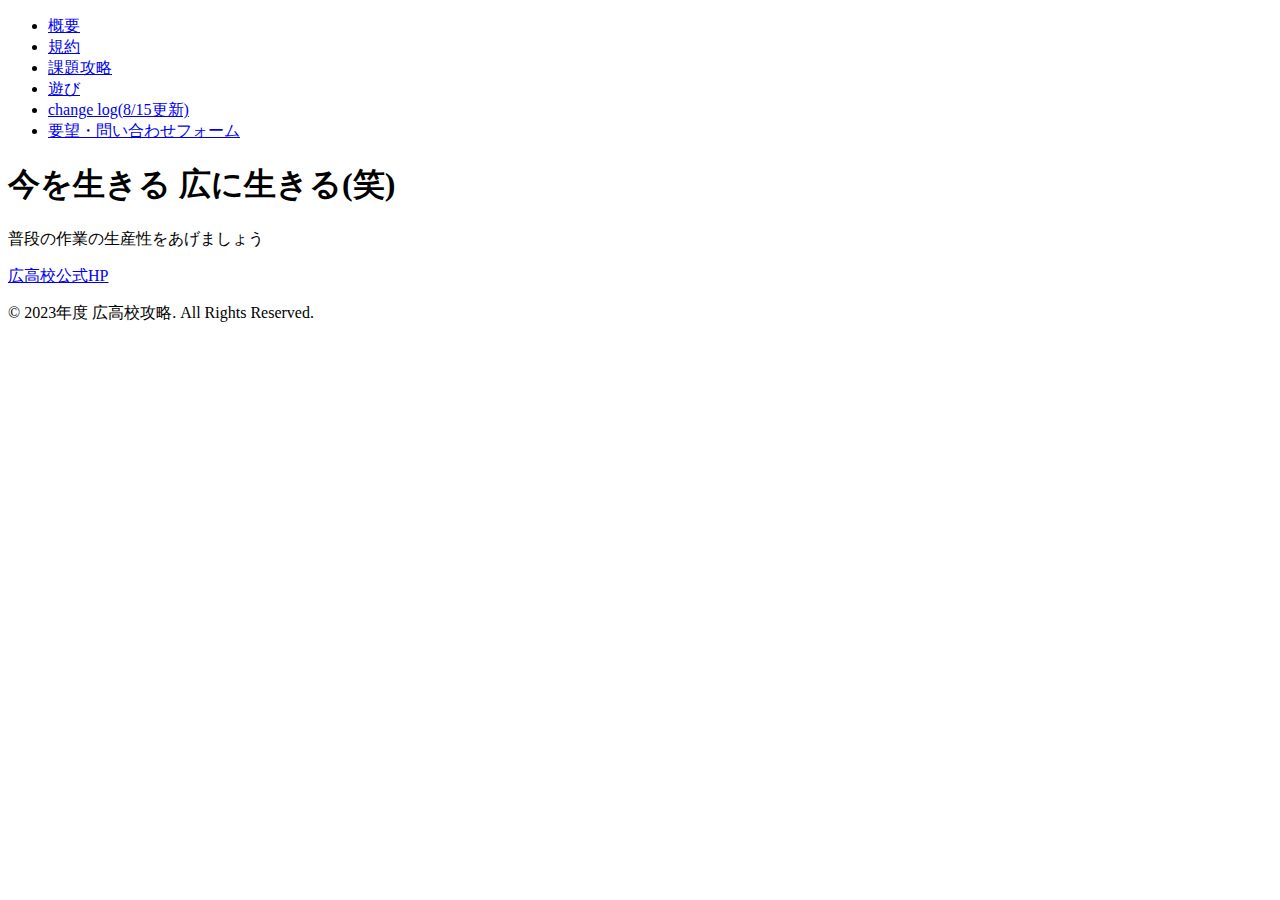
==== index.html @ d502fe83 "Update index.html" ====
<!DOCTYPE html>
<html lang="ja">
<head>
  <!-- headセクションの内容はそのまま -->
</head>
<body>
  <header class="site-header">
    <nav class="navbar">
      <!-- 以前のナビゲーションメニューの内容 -->
      <ul class="nav-links">
        <li><a href="info.html" class="nav-link nav-link-color">概要</a></li>
        <li><a href="service.html" class="nav-link nav-link-color">規約</a></li>
        <li><a href="homework.html" class="nav-link nav-link-color">課題攻略</a></li>
        <li><a href="play.html" class="nav-link nav-link-color">遊び</a></li>
        <li><a href="log.html" class="nav-link nav-link-color">change log(8/15更新)</a></li>
        <li><a href="https://docs.google.com/forms/d/1UH2_OR53WI2hv7FVtd-ns3n1Tq3GYDa99qN5qDgqY7s/edit" class="nav-link nav-link-color">要望・問い合わせフォーム</a></li>
      </ul>
      <!-- 以前のナビゲーションメニューの内容続く -->
    </nav>
  </header>
  
  <section class="hero-section">
    <div class="hero-content">
      <h1>今を生きる 広に生きる(笑)</h1>
      <p>普段の作業の生産性をあげましょう</p>
      <a href="https://www.hiro-h.hiroshima-c.ed.jp/zennichi/index.html" class="btn-primary">広高校公式HP</a>
    </div>
  </section>
  
  <footer class="site-footer">
    <p>&copy; 2023年度 広高校攻略. All Rights Reserved.</p>
  </footer>
</body>
</html>
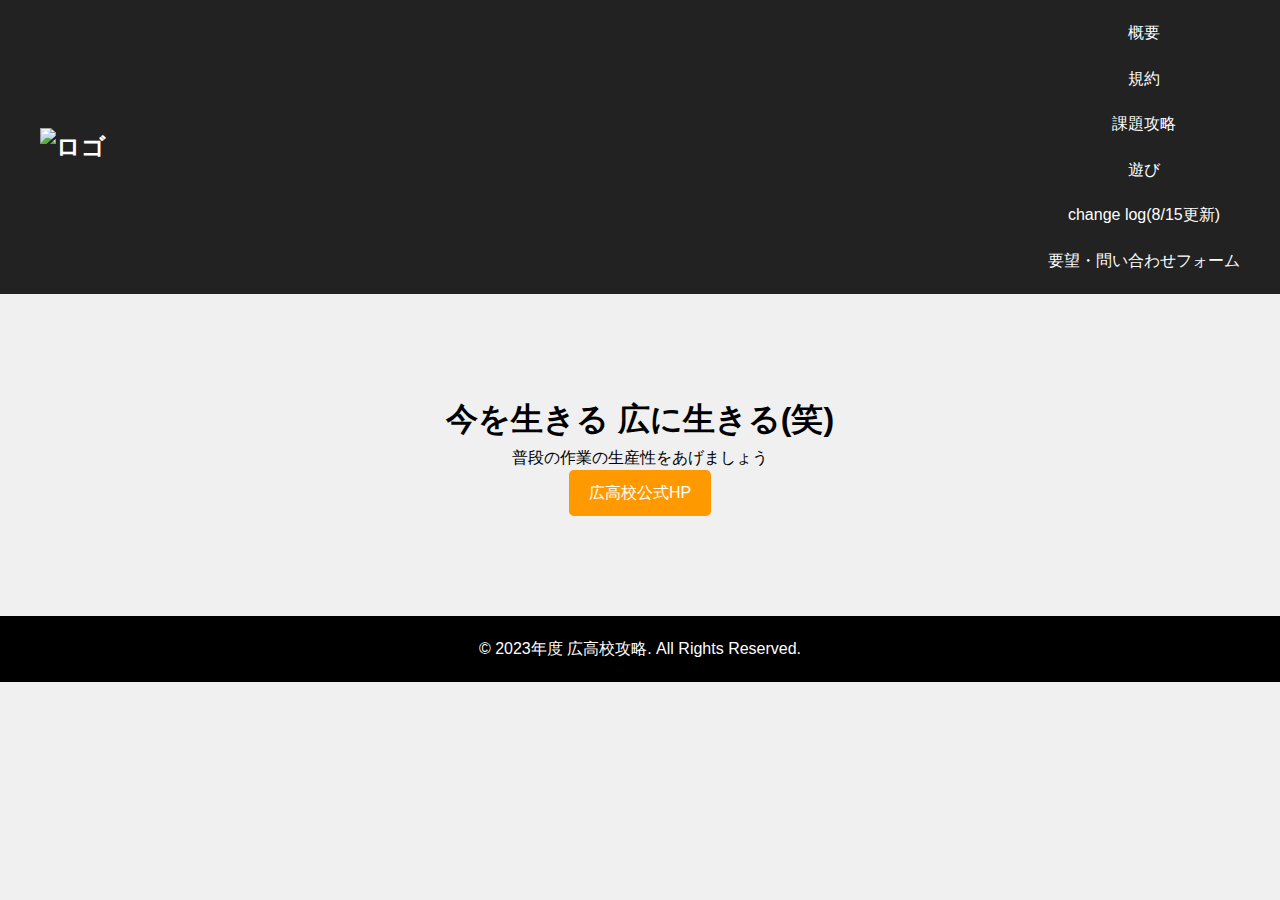
==== commit 7e6a1cc5: "Update index.html" ====
--- a/index.html
+++ b/index.html
@@ -1,21 +1,25 @@
 <!DOCTYPE html>
 <html lang="ja">
 <head>
-  <!-- headセクションの内容はそのまま -->
+  <meta charset="UTF-8">
+  <meta name="viewport" content="width=device-width, initial-scale=1.0">
+  <title>広高校攻略wiki</title>
+  <link rel="stylesheet" href="styles.css">
 </head>
 <body>
   <header class="site-header">
     <nav class="navbar">
-      <!-- 以前のナビゲーションメニューの内容 -->
+      <div class="logo">
+        <img src="https://media.discordapp.net/attachments/1140940763346243688/1141195777641816175/image.png" alt="ロゴ" width="100" height="100">
+      </div>
       <ul class="nav-links">
-        <li><a href="info.html" class="nav-link nav-link-color">概要</a></li>
-        <li><a href="service.html" class="nav-link nav-link-color">規約</a></li>
-        <li><a href="homework.html" class="nav-link nav-link-color">課題攻略</a></li>
-        <li><a href="play.html" class="nav-link nav-link-color">遊び</a></li>
-        <li><a href="log.html" class="nav-link nav-link-color">change log(8/15更新)</a></li>
-        <li><a href="https://docs.google.com/forms/d/1UH2_OR53WI2hv7FVtd-ns3n1Tq3GYDa99qN5qDgqY7s/edit" class="nav-link nav-link-color">要望・問い合わせフォーム</a></li>
+        <li><a href="info.html">概要</a></li>
+        <li><a href="service.html">規約</a></li>
+        <li><a href="homework.html">課題攻略</a></li>
+        <li><a href="play.html">遊び</a></li>
+        <li><a href="log.html">change log(8/15更新)</a></li>
+        <li><a href="https://docs.google.com/forms/d/1UH2_OR53WI2hv7FVtd-ns3n1Tq3GYDa99qN5qDgqY7s/edit">要望・問い合わせフォーム</a></li>
       </ul>
-      <!-- 以前のナビゲーションメニューの内容続く -->
     </nav>
   </header>
   
--- a/styles.css
+++ b/styles.css
@@ -0,0 +1,217 @@
+body, h1, h2, h3, p, ul, li {
+  margin: 0;
+  padding: 0;
+}
+
+body {
+  font-family: Arial, sans-serif;
+}
+
+/* 全体のスタイル */
+/* ...（既存のスタイルのコードをそのまま保持）... */
+
+/* ナビゲーションメニューの縦並び */
+.nav-links {
+  list-style: none;
+  display: flex;
+  flex-direction: column; /* メニューを縦に並べる */
+  gap: 20px;
+}
+
+/* ヒーローセクションのテキスト調整 */
+.hero-content {
+  max-width: 800px;
+  margin: 0 auto;
+  text-align: center; /* テキストを中央に配置 */
+}
+
+/* ロゴのサイズ調整 */
+.logo {
+  font-size: 20px; /* ロゴのフォントサイズを調整 */
+}
+/* リセットCSS */
+body, h1, h2, h3, p, ul, li {
+    margin: 0;
+    padding: 0;
+  }
+  
+  body {
+    font-family: Arial, sans-serif;
+  }
+  
+  /* 全体のスタイル */
+  .site-header {
+    background-color: #1a1a1a;
+    color: white;
+    padding: 20px 0;
+  }
+  
+  .navbar {
+    display: flex;
+    justify-content: space-between;
+    align-items: center;
+    max-width: 1200px;
+    margin: 0 auto;
+    padding: 0 20px;
+  }
+  
+  .logo {
+    font-size: 24px;
+    font-weight: bold;
+  }
+  
+  .nav-links {
+    list-style: none;
+    display: flex;
+    gap: 20px;
+  }
+  
+  .nav-links a {
+    text-decoration: none;
+    color: white;
+  }
+  
+  .hero-section {
+    background-image: url('hero-image.jpg');
+    background-size: cover;
+    background-position: center;
+    color: black;
+    text-align: center;
+    padding: 100px 0;
+  }
+  
+  .hero-content {
+    max-width: 800px;
+    margin: 0 auto;
+  }
+  
+  .btn-primary {
+    display: inline-block;
+    padding: 10px 20px;
+    background-color: #ff9900;
+    color: white;
+    border-radius: 5px;
+    text-decoration: none;
+    transition: background-color 0.3s;
+  }
+  
+  .btn-primary:hover {
+    background-color: #e68000;
+  }
+  
+  .site-footer {
+    background-color: #1a1a1a;
+    color: white;
+    text-align: center;
+    padding: 20px 0;
+  }
+  
+  /* styles.css */
+body {
+  font-family: Arial, sans-serif;
+  line-height: 1.6;
+  color: #333;
+}
+
+.site-header {
+  background-color: #222;
+  color: white;
+  padding: 20px 0;
+}
+
+.site-header h1 {
+  margin: 0;
+  font-size: 28px;
+}
+
+.terms-section {
+  background-color: #f5f5f5;
+  padding: 50px 0;
+}
+
+.terms-content {
+  max-width: 800px;
+  margin: 0 auto;
+  background-color: white;
+  padding: 20px;
+  box-shadow: 0px 0px 10px rgba(0, 0, 0, 0.1);
+}
+
+.terms-content h2 {
+  font-size: 24px;
+  margin-bottom: 20px;
+}
+
+.terms-content h3 {
+  font-size: 20px;
+  margin-top: 20px;
+}
+
+.terms-content p {
+  margin-bottom: 20px;
+}
+
+.site-footer {
+  background-color: black;
+  color: white;
+  text-align: center;
+  padding: 20px 0;
+}
+
+/* Reset some default styles */
+body, h1, h2, p {
+  margin: 0;
+  padding: 0;
+}
+
+/* Basic styling */
+body {
+  font-family: Arial, sans-serif;
+  background-color: #f0f0f0;
+  color: black;
+}
+
+header {
+  background-color: #222;
+  color: #fff;
+  text-align: center;
+  padding: 1rem 0;
+}
+
+header h1 {
+  font-size: 2rem;
+}
+
+main {
+  padding: 2rem;
+}
+
+.change-item {
+  background-color:	Seashell;
+  border-radius: 5px;
+  box-shadow: 0 2px 4px rgba(0, 0, 0, 0.1);
+  margin-bottom: 1.5rem;
+  padding: 1.5rem;
+  display: flex;
+  justify-content: space-between;
+  align-items: flex-start;
+}
+
+.change-info h2 {
+  font-size: 1.5rem;
+  margin-bottom: 0.5rem;
+}
+
+.change-date {
+  font-size: 0.9rem;
+  color: #777;
+}
+
+footer {
+  text-align: center;
+  padding: 1rem 0;
+  background-color: #222;
+  color: #fff;
+}
+
+
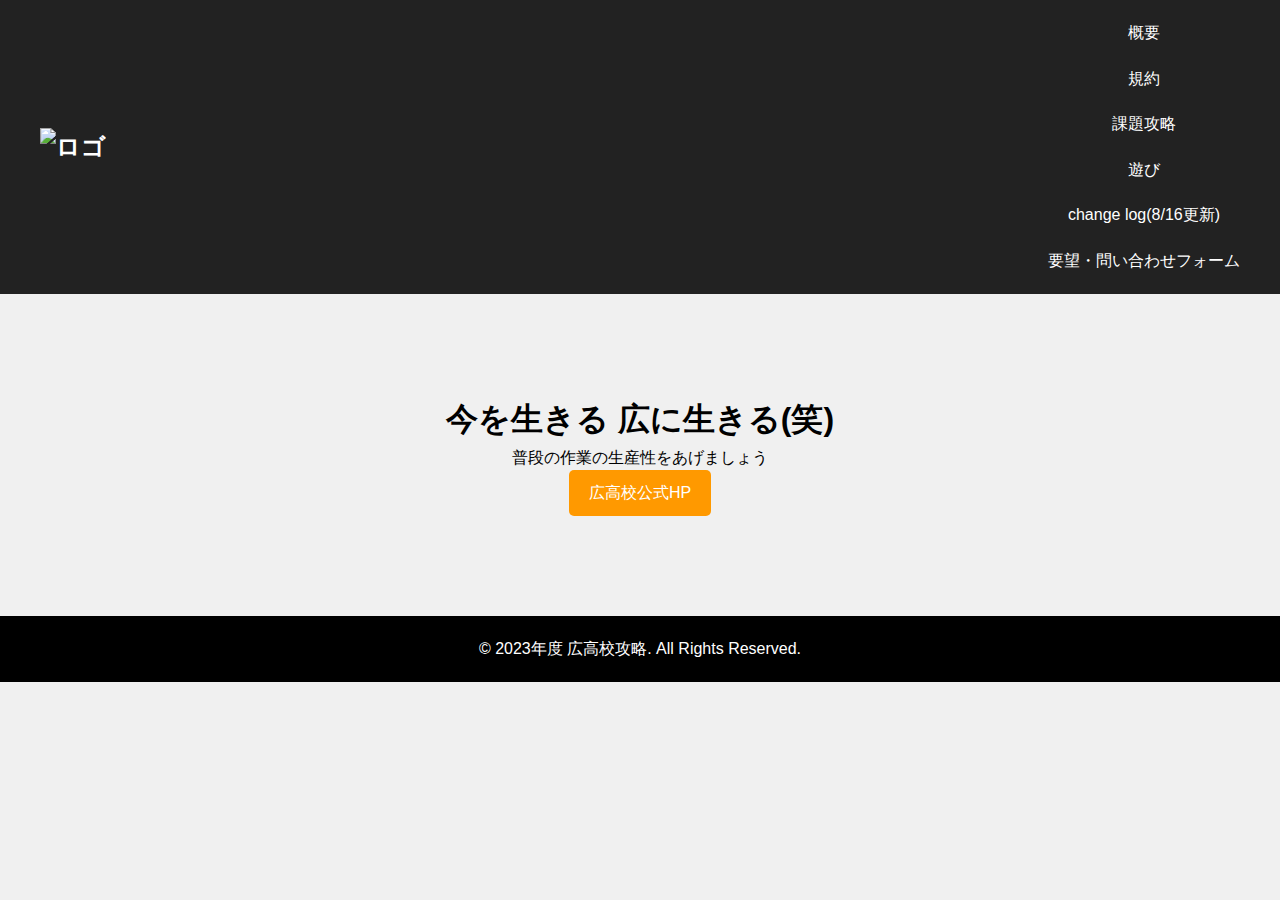
==== commit c38a80e1: "Update index.html" ====
--- a/index.html
+++ b/index.html
@@ -10,14 +10,14 @@
   <header class="site-header">
     <nav class="navbar">
       <div class="logo">
-        <img src="https://media.discordapp.net/attachments/1140940763346243688/1141195777641816175/image.png" alt="ロゴ" width="100" height="100">
+        <img src="https://media.discordapp.net/attachments/1140940763346243688/1141195777641816175/image.png" alt="ロゴ" width="200" height="200">
       </div>
       <ul class="nav-links">
         <li><a href="info.html">概要</a></li>
         <li><a href="service.html">規約</a></li>
         <li><a href="homework.html">課題攻略</a></li>
         <li><a href="play.html">遊び</a></li>
-        <li><a href="log.html">change log(8/15更新)</a></li>
+        <li><a href="log.html">change log(8/16更新)</a></li>
         <li><a href="https://docs.google.com/forms/d/1UH2_OR53WI2hv7FVtd-ns3n1Tq3GYDa99qN5qDgqY7s/edit">要望・問い合わせフォーム</a></li>
       </ul>
     </nav>
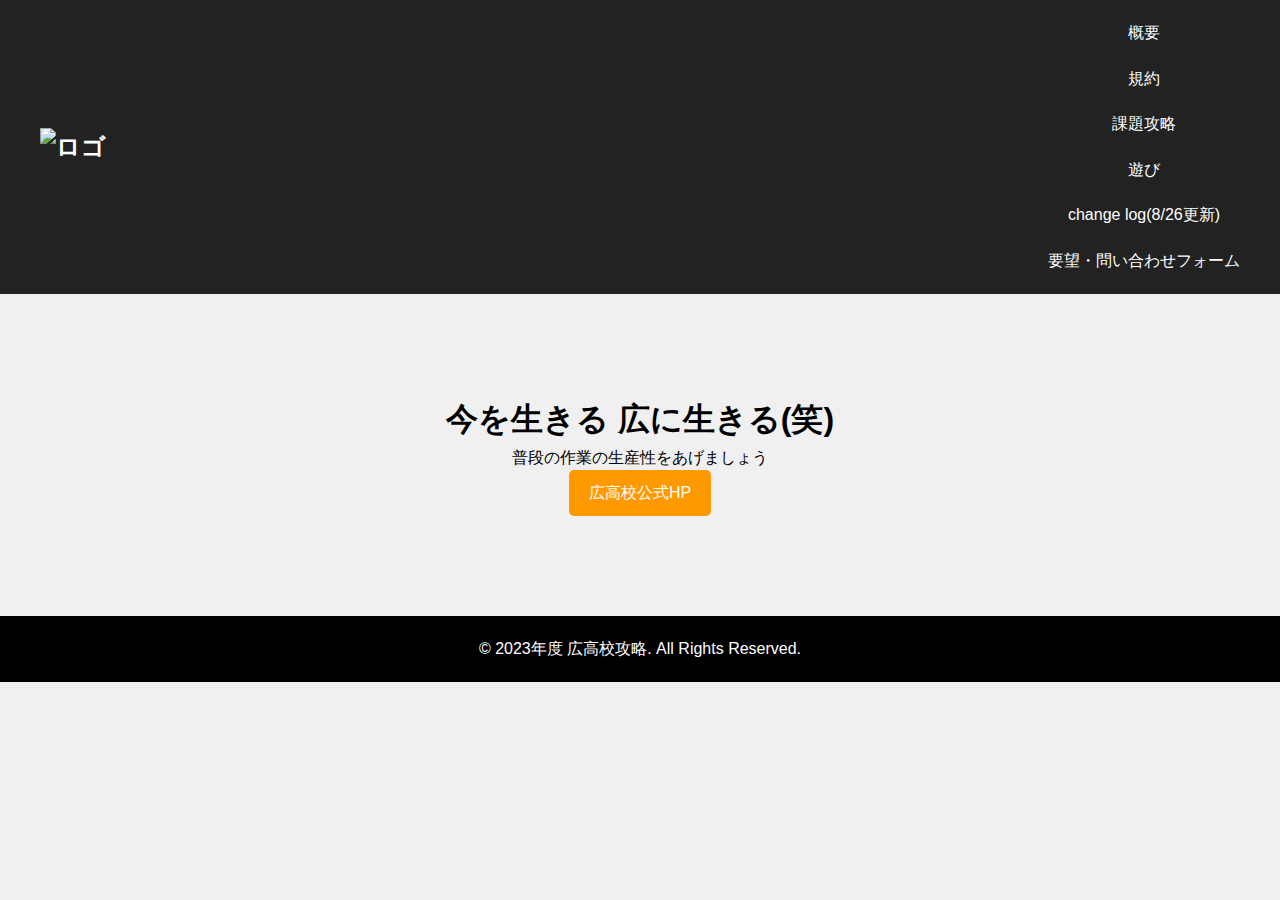
==== commit f655bef3: "Update index.html" ====
--- a/index.html
+++ b/index.html
@@ -5,6 +5,7 @@
   <meta name="viewport" content="width=device-width, initial-scale=1.0">
   <title>広高校攻略wiki</title>
   <link rel="stylesheet" href="styles.css">
+   <link rel="icon" href="https://media.discordapp.net/attachments/1140940763346243688/1141195777641816175/image.png" type="image/png">
 </head>
 <body>
   <header class="site-header">
@@ -17,7 +18,7 @@
         <li><a href="service.html">規約</a></li>
         <li><a href="homework.html">課題攻略</a></li>
         <li><a href="play.html">遊び</a></li>
-        <li><a href="log.html">change log(8/16更新)</a></li>
+        <li><a href="log.html">change log(8/26更新)</a></li>
         <li><a href="https://docs.google.com/forms/d/1UH2_OR53WI2hv7FVtd-ns3n1Tq3GYDa99qN5qDgqY7s/edit">要望・問い合わせフォーム</a></li>
       </ul>
     </nav>
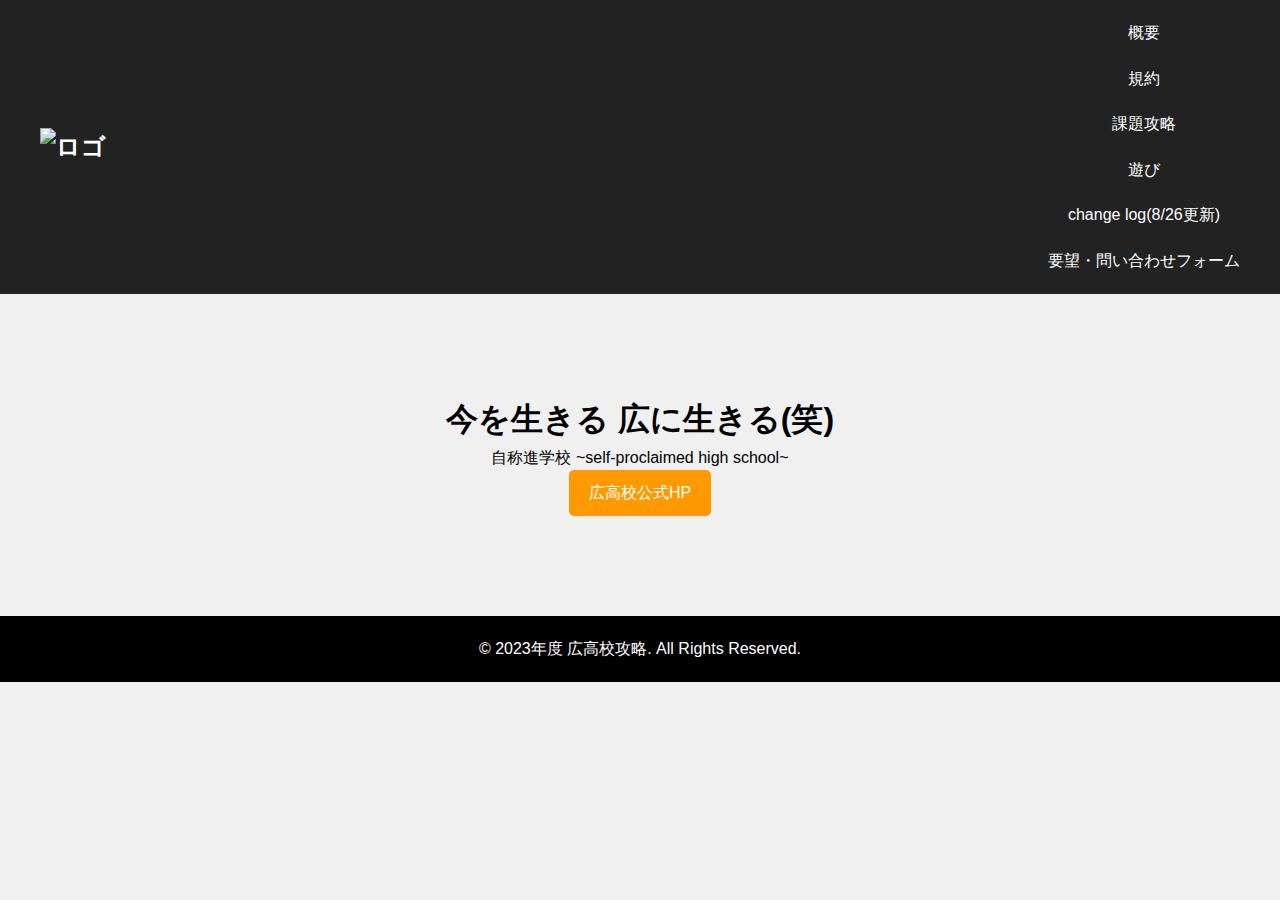
==== commit 1321cf49: "Update index.html" ====
--- a/index.html
+++ b/index.html
@@ -27,7 +27,7 @@
   <section class="hero-section">
     <div class="hero-content">
       <h1>今を生きる 広に生きる(笑)</h1>
-      <p>普段の作業の生産性をあげましょう</p>
+      <p>自称進学校 ~self-proclaimed high school~</p>
       <a href="https://www.hiro-h.hiroshima-c.ed.jp/zennichi/index.html" class="btn-primary">広高校公式HP</a>
     </div>
   </section>
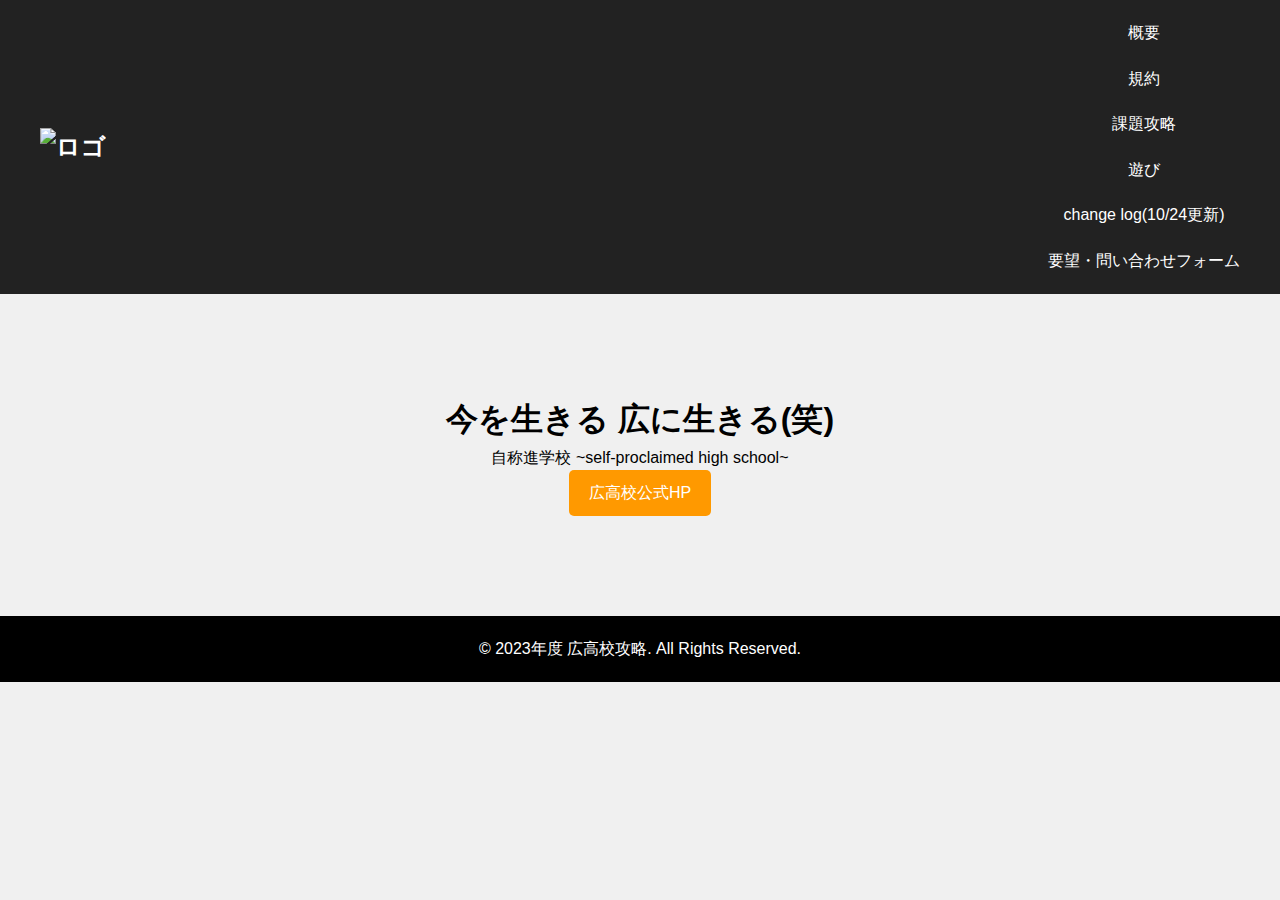
==== commit 2fc159d7: "Update index.html" ====
--- a/index.html
+++ b/index.html
@@ -18,7 +18,7 @@
         <li><a href="service.html">規約</a></li>
         <li><a href="homework.html">課題攻略</a></li>
         <li><a href="play.html">遊び</a></li>
-        <li><a href="log.html">change log(8/26更新)</a></li>
+        <li><a href="log.html">change log(10/24更新)</a></li>
         <li><a href="https://docs.google.com/forms/d/1UH2_OR53WI2hv7FVtd-ns3n1Tq3GYDa99qN5qDgqY7s/edit">要望・問い合わせフォーム</a></li>
       </ul>
     </nav>
